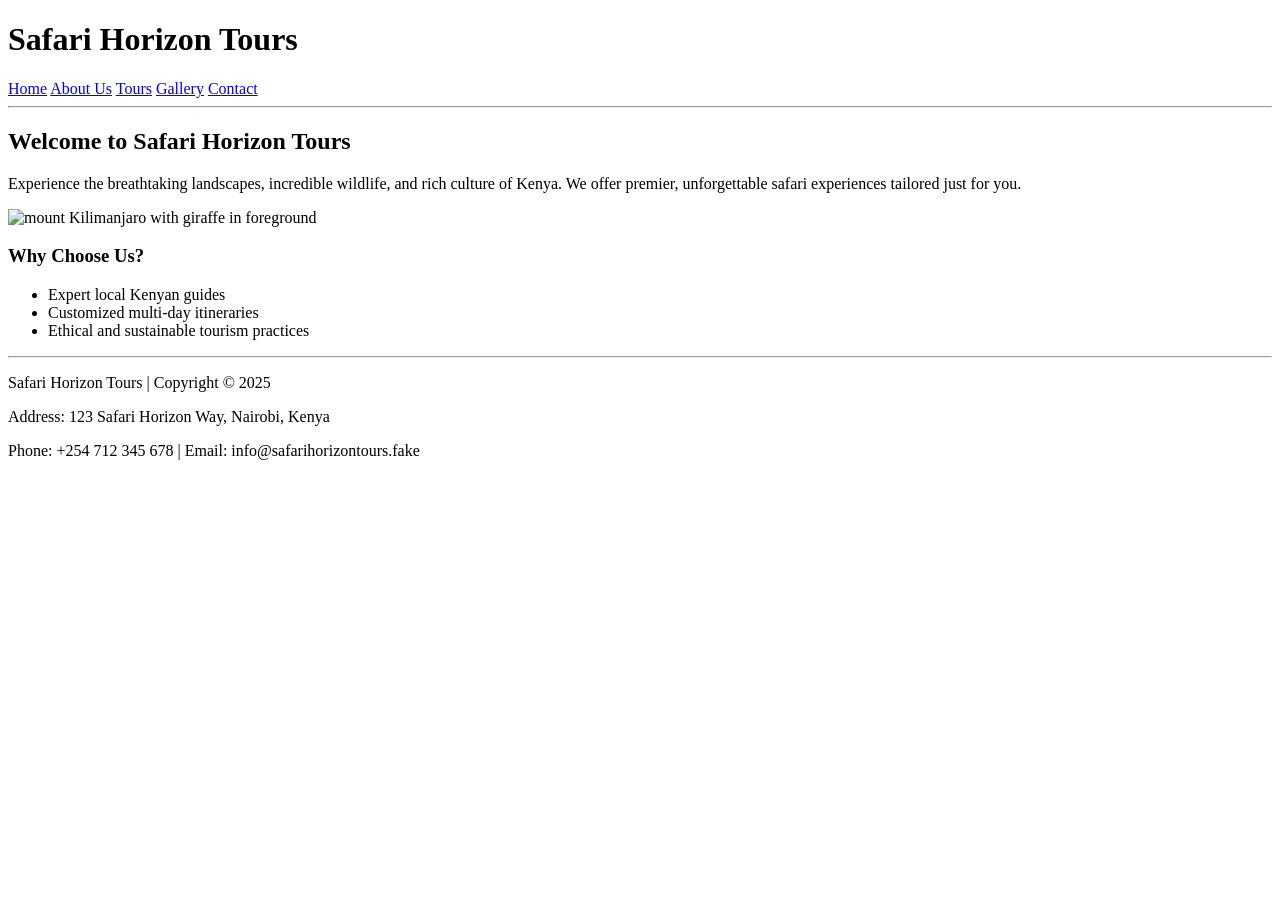
==== index.html @ 2ccfeba1 "first commit" ====
<!doctype html>
<html lang="en">
  <head>
    <meta charset="UTF-8" />
    <title>Home - Safari Horizon Tours</title>
  </head>
  <body>
    <header>
      <h1>Safari Horizon Tours</h1>
      <nav>
        <a href="index.html">Home</a>
        <a href="about.html">About Us</a>
        <a href="tours.html">Tours</a>
        <a href="gallery.html">Gallery</a>
        <a href="contact.html">Contact</a>
      </nav>
    </header>
    <hr />

    <main>
      <section>
        <h2>Welcome to Safari Horizon Tours</h2>
        <p>
          Experience the breathtaking landscapes, incredible wildlife, and rich
          culture of Kenya. We offer premier, unforgettable safari experiences
          tailored just for you.
        </p>
        <img
          src="https://media.istockphoto.com/id/2111967560/photo/masai-giraffe-in-front-of-kilimanjaro-mountain-in-amboseli-national-park-kenya.jpg?s=612x612&w=0&k=20&c=QrgrZTEi4M7TgaekY1mBeew0yL6Qtr9ZiX6iq0ex6pc="
          alt="mount Kilimanjaro with giraffe in foreground"
        />
      </section>

      <section id="highlights">
        <h3>Why Choose Us?</h3>
        <ul>
          <li>Expert local Kenyan guides</li>
          <li>Customized multi-day itineraries</li>
          <li>Ethical and sustainable tourism practices</li>
        </ul>
      </section>
    </main>

    <hr />
    <footer>
      <p>Safari Horizon Tours | Copyright &copy; 2025</p>
      <p>Address: 123 Safari Horizon Way, Nairobi, Kenya</p>
      <p>Phone: +254 712 345 678 | Email: info@safarihorizontours.fake</p>
    </footer>
  </body>
</html>
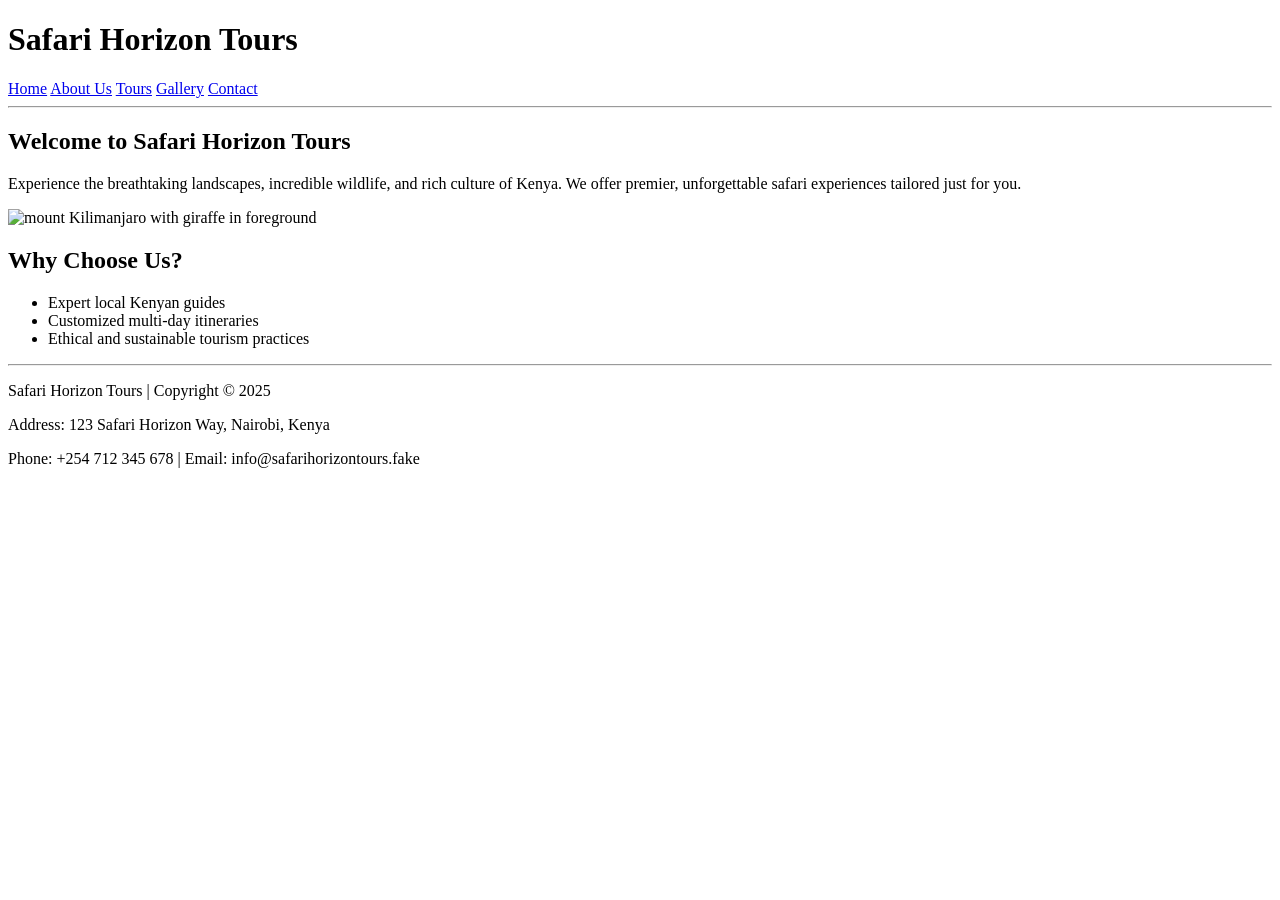
==== commit 8294ecff: "Change section heading from h3 to h2 for consistency in highlights section" ====
--- a/index.html
+++ b/index.html
@@ -32,7 +32,7 @@
       </section>
 
       <section id="highlights">
-        <h3>Why Choose Us?</h3>
+        <h2>Why Choose Us?</h2>
         <ul>
           <li>Expert local Kenyan guides</li>
           <li>Customized multi-day itineraries</li>
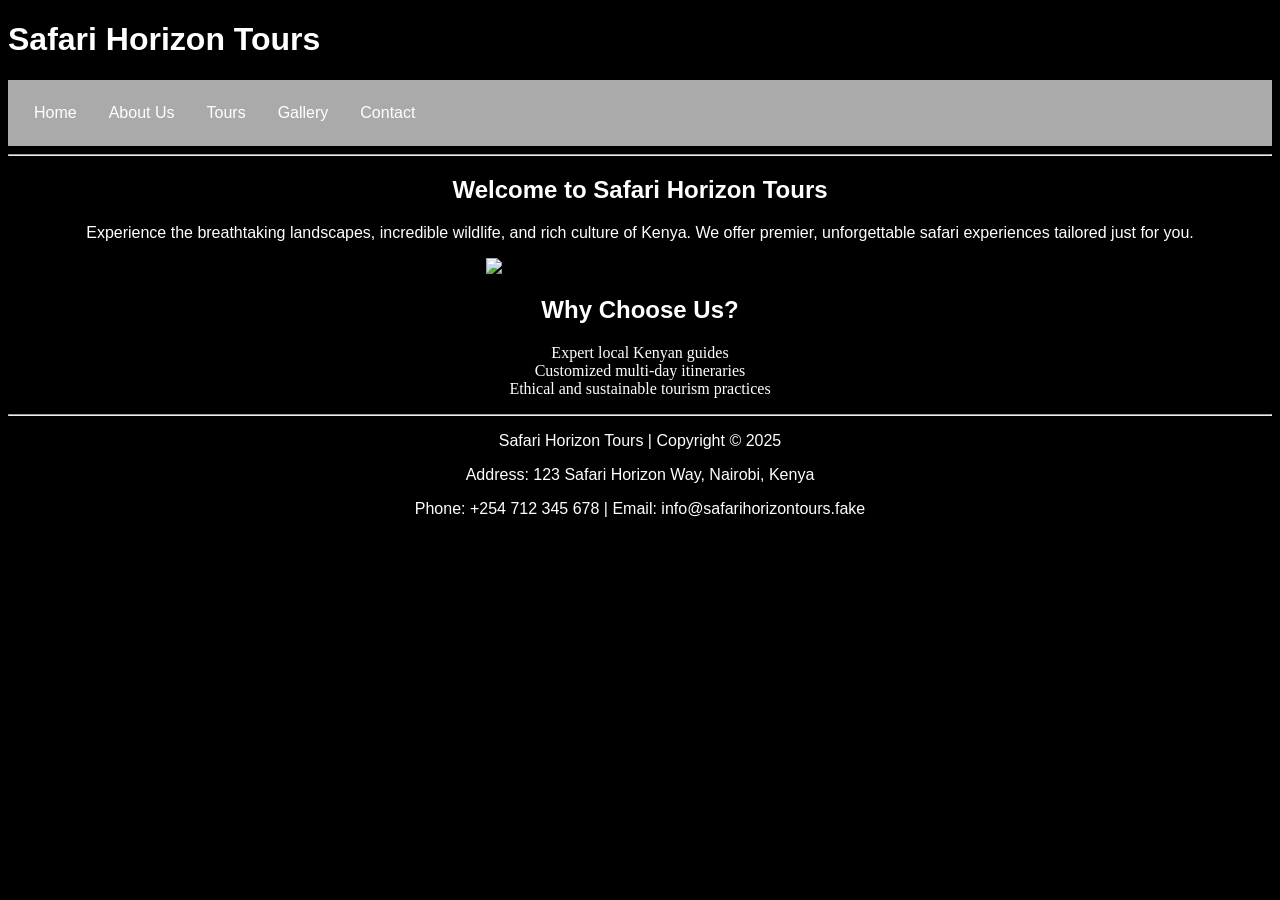
==== commit 1e528a60: "Add stylesheet and update HTML files for consistent styling and navigation" ====
--- a/index.html
+++ b/index.html
@@ -3,6 +3,7 @@
   <head>
     <meta charset="UTF-8" />
     <title>Home - Safari Horizon Tours</title>
+    <link rel="stylesheet" href="style.css" />
   </head>
   <body>
     <header>
@@ -16,7 +17,6 @@
       </nav>
     </header>
     <hr />
-
     <main>
       <section>
         <h2>Welcome to Safari Horizon Tours</h2>
--- a/style.css
+++ b/style.css
@@ -0,0 +1,88 @@
+body {
+  background-color: rgb(0, 0, 0);
+}
+nav {
+  list-style-type: none;
+  background-color: rgb(170, 170, 170);
+  padding: 10px;
+  margin: 0px;
+  overflow: hidden;
+  font-family: Arial, Helvetica, sans-serif;
+}
+
+a {
+  float: left;
+  display: block;
+  color: rgb(255, 255, 255);
+  padding: 14px 16px;
+  text-decoration: none;
+}
+
+nav a :hover {
+  background-color: black;
+}
+
+* {
+  text-align: center;
+}
+
+h1 {
+  color: rgb(255, 255, 255);
+  text-align: left;
+  font-family:
+    "Trebuchet MS", "Lucida Sans Unicode", "Lucida Grande", "Lucida Sans",
+    Arial, sans-serif;
+}
+h2 {
+  font-family:
+    "Trebuchet MS", "Lucida Sans Unicode", "Lucida Grande", "Lucida Sans",
+    Arial, sans-serif;
+  color: rgb(255, 255, 255);
+}
+
+h3 {
+  color: white;
+  font-family:
+    "Trebuchet MS", "Lucida Sans Unicode", "Lucida Grande", "Lucida Sans",
+    Arial, sans-serif;
+}
+p {
+  font-family:
+    "Trebuchet MS", "Lucida Sans Unicode", "Lucida Grande", "Lucida Sans",
+    Arial, sans-serif;
+  color: white;
+}
+ul {
+  list-style-type: none;
+  padding: 0;
+}
+li {
+  color: white;
+}
+
+#package1 {
+  color: white;
+  text-decoration: bold;
+}
+
+#package2 {
+  color: white;
+  text-decoration: bold;
+}
+
+table {
+  color: rgb(255, 255, 255);
+  border-collapse: collapse;
+  width: 100%;
+}
+
+th,
+td {
+  padding: 10px;
+  text-align: center;
+  border-bottom: 1px solid #ffffff;
+}
+
+li {
+  list-style-type: none;
+}
